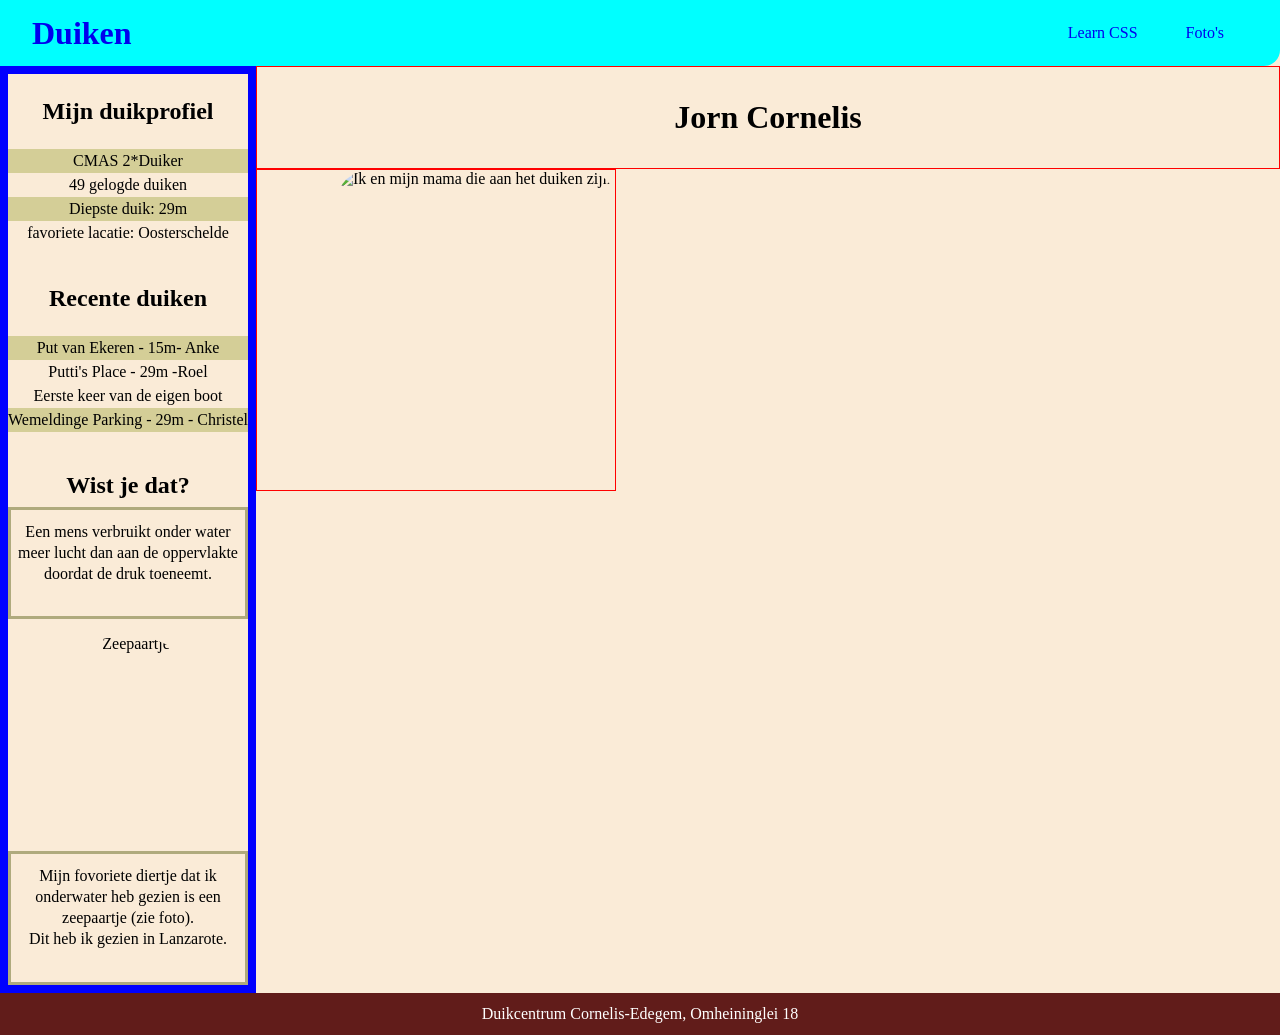
==== index.html @ 74aecbd3 "Add files via upload" ====
<!doctype html>
<html lang="nl">
<head>
  <meta charset="utf-8">
  <meta name="viewport" content="width=device-width, initial-scale=1">
  <title>Duiken</title>
  <link rel="stylesheet" href="reset.css">
  <link rel="stylesheet" href="stijl.css">
</head>
<body>
  <!-- Do not change this file. Write your CSS in css/stijl.css.
       Not visible in the screenshot: on :hover and :focus a link in the navigation gets an underline. -->
  <header>
    <a class="logo" href="index.html">Duiken</a>
    <nav>
      <ul>
        <li><a href="https://claude.ai/artifact/EVPWjKbA1uYQFMA9TNq5M9" class="actief">Learn CSS</a></li>
        <li><a href="Foto's.html">Foto's</a></li>
      </ul>
    </nav>
  </header>

  <aside>
    <h2>Mijn duikprofiel</h2>
    <ul>
      <li>CMAS 2*Duiker</li>
      <li>49 gelogde duiken</li>
      <li>Diepste duik: 29m</li>
      <li>favoriete lacatie: Oosterschelde</li>
    </ul>
    <h2>Recente duiken</h2>
    <ul>
      <li>Put van Ekeren - 15m- Anke</li>
      <li>Putti's Place - 29m -Roel<br>Eerste keer van de eigen boot</li>
      <li>Wemeldinge Parking - 29m - Christel</li>
    </ul>
    <h2>Wist je dat?</h2>
    <p>Een mens verbruikt onder water meer lucht dan aan de oppervlakte doordat de druk toeneemt.</p>
    <img src="Foto's/zeepaartje.JPG" alt="Zeepaartje">
    <p>Mijn fovoriete diertje dat ik onderwater heb gezien is een zeepaartje (zie foto). <br> Dit heb ik gezien in Lanzarote.</p>
  </aside>
  
  <main>
    <h1>Jorn Cornelis</h1>
    <ul class="fotos">
      <li class="foto">
        <img src="Foto's/ikmama.JPG" alt="Ik en mijn mama die aan het duiken zijn.">
        <span class="badge">Mama en ik</span>
      </li>

    </ul>
  </main>
  <footer>
    <p>Duikcentrum Cornelis-Edegem, Omheininglei 18</p>
  </footer>
</body>
</html>
---- stijl.css ----
body {
    background-color: antiquewhite;
    font-family: Georgia, 'Times New Roman', Times, serif;
    display: grid;
    grid-template-columns: 16rem 1fr;
    grid-template-rows: auto 1fr auto;
    grid-template-areas: 
        "header header"
        "aside main"
        "footer footer"
    ;
    height: 100vh;
}

header {
    background-color: aqua;
    color: black;
    display: flex; 
    align-items: center;
    justify-content: space-between;
    padding: 0.5rem 2rem;
    border-bottom-right-radius: 1rem;
}

.logo {
    font-weight: bold;
    font-size: 2rem; 
}

header ul {
    display: flex;
}

nav li {
    list-style: none;
    padding: 0 1.5rem; 
}


header a {
    text-decoration: none;
}

nav a:hover, nav a:focus {
    border-radius: 1rem;
    padding: 0.5rem;
    background-color: darkblue;
    color: white;
}

/*aside*/
aside {
    border: .5rem solid blue; 
    text-align: center;
}

aside h2 {
    padding-top: 1.5rem; 
    padding-bottom: 0.5rem;
}

aside ul {
    padding: 0; 
    list-style: none;
    line-height: 1.5rem;
}

aside p {
    border: .2rem solid rgb(175, 170, 125); 
    padding-top: 0.75rem; 
    line-height: 1.3rem;
    padding-bottom: 2rem;
}

aside img {
    border-radius: 50%;
    height: 13rem;
    margin: 0 1.75rem; 
    margin-top: 1rem; 
    margin-bottom: 0.5rem;
}

aside li:nth-child(odd) {
    background-color: rgb(212, 206, 151);
}


.fotos {
    padding: 0;
    margin: 0;
}

.fotos li {  /* heel de lijst */
    width: fit-content;
}


.foto { /*¨class foto in lijst */
    padding-left: 5rem; 
    position: relative;
    border: .1rem solid red;
}

.foto img {
    height: 20rem;
    border-radius: 2rem;
    display: block;
    width: 100%;
    object-fit: cover;
}

.badge {
    position: absolute;
    top: 1rem; 
    right: 1rem;

    background-color: lightblue;
    color: black; 
    border-radius: 0.75rem;
    padding: 0.75rem; 

    opacity: 0;
    transition: opacity 0.2s ease-in-out;
    pointer-events: none;
}

.foto:hover .badge {
        opacity: 1;
}

main {
    display: grid;
    grid-template-rows: auto 1fr;
}

main h1 {
    display: flex;
    border: .1rem solid red; 
    align-items: center;
    justify-content: center;
    padding: 2rem; 
}

main li {
    list-style: none;
}






footer {
    background-color: rgb(97, 28, 26);
    padding: 0.75rem; 
    color: white;
    text-align: center;
}

@media (max-width: 1070px) {
    .foto { /*¨class foto in lijst */
    padding-left: 3rem; 
    position: relative;
    display: block;
}
}










main {grid-area: main;}
aside {grid-area: aside;}
header {grid-area: header;}
footer {grid-area: footer;}
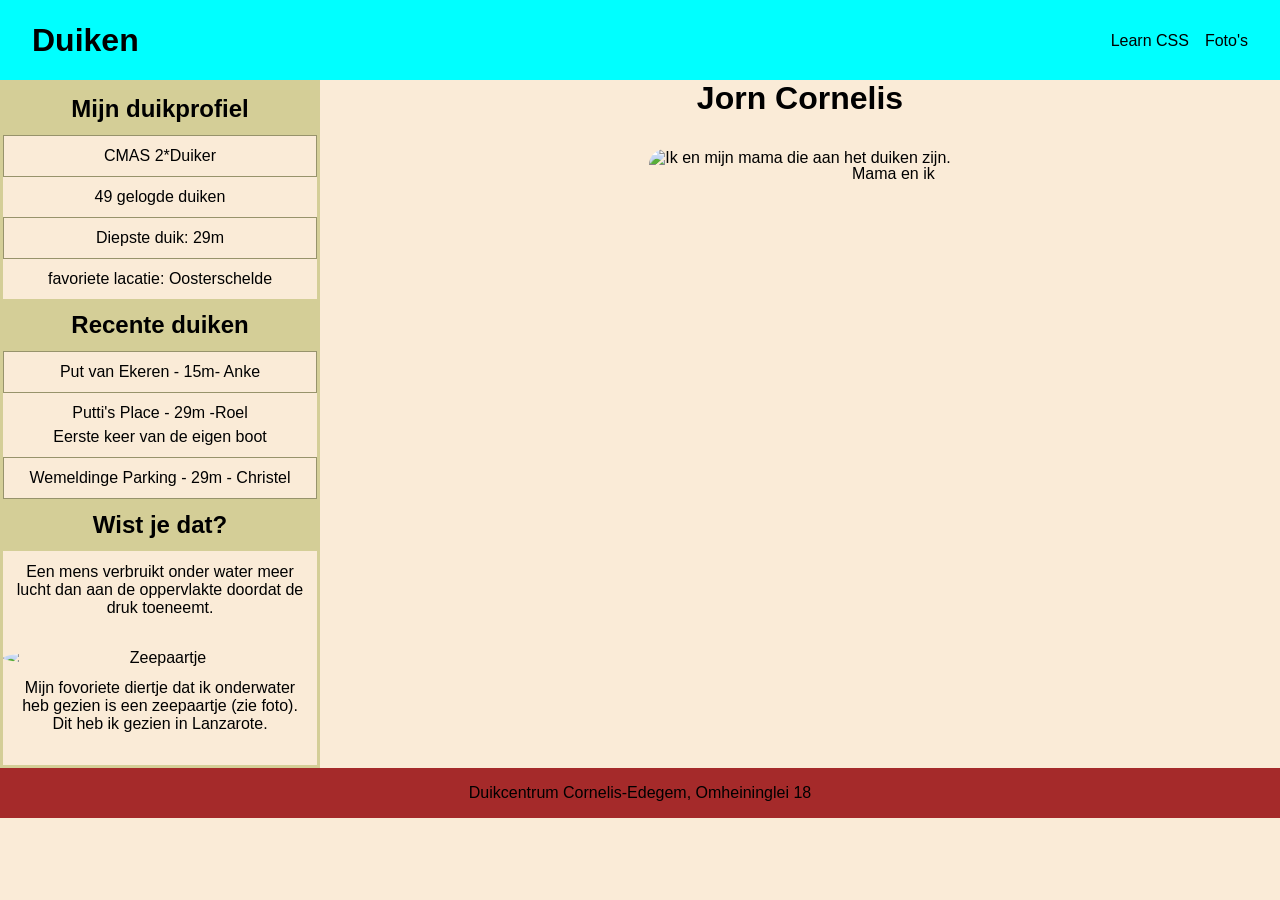
==== commit 468790e1: "Add files via upload" ====
--- a/index.html
+++ b/index.html
@@ -15,11 +15,11 @@
     <nav>
       <ul>
         <li><a href="https://claude.ai/artifact/EVPWjKbA1uYQFMA9TNq5M9" class="actief">Learn CSS</a></li>
-        <li><a href="Foto's.html">Foto's</a></li>
+        <li><a href="foto's.html">Foto's</a></li>
       </ul>
     </nav>
   </header>
-
+  
   <aside>
     <h2>Mijn duikprofiel</h2>
     <ul>
@@ -36,7 +36,7 @@
     </ul>
     <h2>Wist je dat?</h2>
     <p>Een mens verbruikt onder water meer lucht dan aan de oppervlakte doordat de druk toeneemt.</p>
-    <img src="Foto's/zeepaartje.JPG" alt="Zeepaartje">
+    <img src="foto's/zeepaartje.jpg" alt="Zeepaartje">
     <p>Mijn fovoriete diertje dat ik onderwater heb gezien is een zeepaartje (zie foto). <br> Dit heb ik gezien in Lanzarote.</p>
   </aside>
   
@@ -44,7 +44,7 @@
     <h1>Jorn Cornelis</h1>
     <ul class="fotos">
       <li class="foto">
-        <img src="Foto's/ikmama.JPG" alt="Ik en mijn mama die aan het duiken zijn.">
+        <img src="foto's/ikmama.jpg" alt="Ik en mijn mama die aan het duiken zijn.">
         <span class="badge">Mama en ik</span>
       </li>
 
--- a/stijl.css
+++ b/stijl.css
@@ -1,185 +1,166 @@
+
 body {
     background-color: antiquewhite;
-    font-family: Georgia, 'Times New Roman', Times, serif;
-    display: grid;
-    grid-template-columns: 16rem 1fr;
-    grid-template-rows: auto 1fr auto;
-    grid-template-areas: 
-        "header header"
-        "aside main"
-        "footer footer"
-    ;
-    height: 100vh;
+    font-family: Arial, Helvetica, sans-serif;
+    font-size: 1rem;
 }
 
 header {
     background-color: aqua;
     color: black;
-    display: flex; 
-    align-items: center;
-    justify-content: space-between;
-    padding: 0.5rem 2rem;
-    border-bottom-right-radius: 1rem;
 }
 
 .logo {
     font-weight: bold;
     font-size: 2rem; 
-}
-
-header ul {
-    display: flex;
+    padding: 0.5rem; 
 }
 
 nav li {
     list-style: none;
-    padding: 0 1.5rem; 
+    padding:  0.5rem;  
 }
 
+nav ul {
+    padding-left: 0;
+}
 
 header a {
     text-decoration: none;
+    color: black; 
 }
 
-nav a:hover, nav a:focus {
-    border-radius: 1rem;
-    padding: 0.5rem;
-    background-color: darkblue;
-    color: white;
-}
-
-/*aside*/
 aside {
-    border: .5rem solid blue; 
     text-align: center;
 }
 
-aside h2 {
-    padding-top: 1.5rem; 
-    padding-bottom: 0.5rem;
+aside li {
+    list-style: none;
 }
 
 aside ul {
+    line-height: 1.5rem;
+    margin: 0; 
     padding: 0; 
-    list-style: none;
-    line-height: 1.5rem;
+}
+
+aside h2 {
+    background-color: rgb(212, 206, 151);
+    padding: 0.75rem; 
+}
+
+aside li:nth-child(odd) {
+    border: .1rem solid rgb(151, 147, 107);
 }
 
 aside p {
-    border: .2rem solid rgb(175, 170, 125); 
-    padding-top: 0.75rem; 
-    line-height: 1.3rem;
-    padding-bottom: 2rem;
+    padding: 0.75rem;  
+    padding-bottom: 2rem; 
 }
 
 aside img {
     border-radius: 50%;
-    height: 13rem;
-    margin: 0 1.75rem; 
-    margin-top: 1rem; 
-    margin-bottom: 0.5rem;
+    display: block;
+    margin-left: auto;
+    margin-right: auto;
+    max-height: 25rem;
 }
 
-aside li:nth-child(odd) {
-    background-color: rgb(212, 206, 151);
+main h1 {
+    text-align: center;
 }
 
 
-.fotos {
-    padding: 0;
-    margin: 0;
+main img {
+    margin-left: auto;
+    margin-right: auto;
+    height: 23rem;
+    border-radius: 2rem;
+    display: block; 
+    padding: 1rem; 
 }
 
-.fotos li {  /* heel de lijst */
-    width: fit-content;
+main ul {
+    display: flex; 
+    padding: 0;
+    justify-content: center;
 }
 
-
-.foto { /*¨class foto in lijst */
-    padding-left: 5rem; 
-    position: relative;
-    border: .1rem solid red;
-}
-
-.foto img {
-    height: 20rem;
-    border-radius: 2rem;
-    display: block;
-    width: 100%;
-    object-fit: cover;
+ main .foto {
+    position: relative; 
+    list-style: none;
+    display: inline-block;
+      
 }
 
 .badge {
-    position: absolute;
-    top: 1rem; 
-    right: 1rem;
-
-    background-color: lightblue;
-    color: black; 
-    border-radius: 0.75rem;
-    padding: 0.75rem; 
-
-    opacity: 0;
-    transition: opacity 0.2s ease-in-out;
-    pointer-events: none;
+    position: absolute; 
+    right: 2rem;
+    top: 2rem; 
 }
 
-.foto:hover .badge {
-        opacity: 1;
+footer {
+    background-color: brown;
+    padding: 1rem; 
 }
 
-main {
-    display: grid;
-    grid-template-rows: auto 1fr;
+footer p {
+    text-align: center;
 }
 
-main h1 {
-    display: flex;
-    border: .1rem solid red; 
-    align-items: center;
-    justify-content: center;
-    padding: 2rem; 
-}
+@media (min-width: 1200px) {
+    body {
+        display: grid;
+        grid-template-columns: auto 1fr;
+        grid-template-areas: 
+        "header header"
+        "aside main"
+        "footer footer"
+        ;
 
-main li {
-    list-style: none;
-}
+    header {
+        display: flex;
+        justify-content: space-between;
+        height: 5rem;
+    }
+
+    nav ul {
+        margin: 0; 
+        display: flex;
+        padding: 1.5rem; 
+    }
+
+    nav li {
+        justify-content: center;
+        align-items: center;
+    }
+
+    .logo {
+        display: flex;
+        justify-content: center;
+        align-items: center;
+        padding: 2rem; 
+    } 
+
+    aside {
+        width: 20rem;
+        border: .2rem solid rgb(212, 206, 151); 
+    }
+
+    aside li {
+        padding: 0.5rem; 
+    }
+
+    aside img {
+        max-height: 18rem;
+    }
+
+    }
 
 
 
-
-
-
-footer {
-    background-color: rgb(97, 28, 26);
-    padding: 0.75rem; 
-    color: white;
-    text-align: center;
+    main {grid-area: main;}
+    aside {grid-area: aside;}
+    header {grid-area: header;}
+    footer {grid-area: footer;}
 }
-
-@media (max-width: 1070px) {
-    .foto { /*¨class foto in lijst */
-    padding-left: 3rem; 
-    position: relative;
-    display: block;
-}
-}
-
-
-
-
-
-
-
-
-
-
-main {grid-area: main;}
-aside {grid-area: aside;}
-header {grid-area: header;}
-footer {grid-area: footer;}
-
-
-
-
-
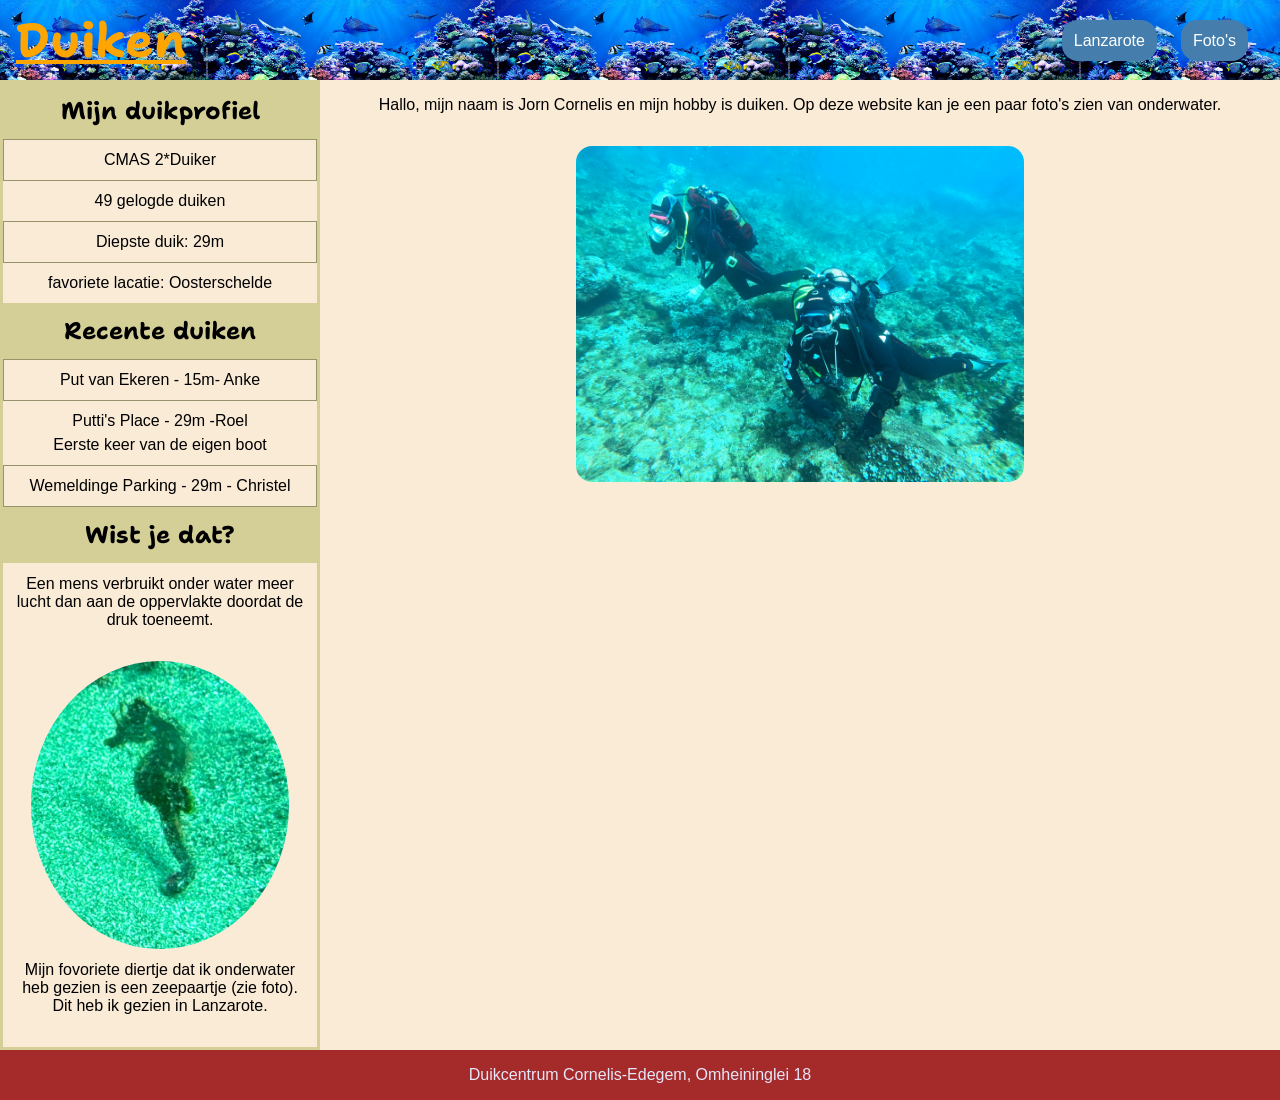
==== commit d5157fd3: "Add files via upload" ====
--- a/index.html
+++ b/index.html
@@ -6,6 +6,9 @@
   <title>Duiken</title>
   <link rel="stylesheet" href="reset.css">
   <link rel="stylesheet" href="stijl.css">
+ <link rel="preconnect" href="https://fonts.googleapis.com">
+<link rel="preconnect" href="https://fonts.gstatic.com" crossorigin>
+<link href="https://fonts.googleapis.com/css2?family=BBH+Bogle&family=Shantell+Sans:ital,wght@0,300..800;1,300..800&display=swap" rel="stylesheet">
 </head>
 <body>
   <!-- Do not change this file. Write your CSS in css/stijl.css.
@@ -14,7 +17,7 @@
     <a class="logo" href="index.html">Duiken</a>
     <nav>
       <ul>
-        <li><a href="https://claude.ai/artifact/EVPWjKbA1uYQFMA9TNq5M9" class="actief">Learn CSS</a></li>
+        <li><a href="lanzarote.html">Lanzarote</a></li>
         <li><a href="foto's.html">Foto's</a></li>
       </ul>
     </nav>
@@ -41,7 +44,9 @@
   </aside>
   
   <main>
-    <h1>Jorn Cornelis</h1>
+    <h1></h1>
+    <p>Hallo, mijn naam is Jorn Cornelis en mijn hobby is duiken. 
+      Op deze website kan je een paar foto's zien van onderwater.</p>
     <ul class="fotos">
       <li class="foto">
         <img src="foto's/ikmama.jpg" alt="Ik en mijn mama die aan het duiken zijn.">
--- a/stijl.css
+++ b/stijl.css
@@ -1,34 +1,53 @@
+:root {
+    --color-header: antiquewhite; 
+}
 
 body {
-    background-color: antiquewhite;
+    background-color: var(--color-header);
     font-family: Arial, Helvetica, sans-serif;
     font-size: 1rem;
 }
 
 header {
-    background-color: aqua;
-    color: black;
+    background-image: url("foto's/panoramafoto.jpg");
+    background-size: cover; 
+    background-position: center;
 }
 
 .logo {
     font-weight: bold;
-    font-size: 2rem; 
-    padding: 0.5rem; 
+    font-size: 3rem; 
+    padding: 1rem; 
+    font-family: "Shantell Sans", cursive;
+    color:orange;
 }
 
 nav li {
     list-style: none;
-    padding:  0.5rem;  
+    padding: 1rem;
+    padding-left: 0.5rem;
 }
 
 nav ul {
     padding-left: 0;
-}
-
-header a {
+    padding: 1rem;
+    margin: 0;
+}
+
+header nav a {
     text-decoration: none;
-    color: black; 
-}
+    color: white; 
+    background-color: #457eac;
+    border-radius: 1rem;
+    padding: 0.75rem;
+}
+
+/*nav a:focus, nav a:hover {
+    background-color: darkblue;
+    border-radius: 1rem;
+    padding: 0.75rem; 
+    color: white;
+}*/
 
 aside {
     text-align: center;
@@ -47,6 +66,7 @@
 aside h2 {
     background-color: rgb(212, 206, 151);
     padding: 0.75rem; 
+    font-family: "Shantell Sans", cursive;
 }
 
 aside li:nth-child(odd) {
@@ -68,12 +88,15 @@
 
 main h1 {
     text-align: center;
-}
-
+    font-family: Arial, Helvetica, sans-serif;
+}
+
+main p {
+    padding: 1rem;
+    text-align: center;
+}
 
 main img {
-    margin-left: auto;
-    margin-right: auto;
     height: 23rem;
     border-radius: 2rem;
     display: block; 
@@ -83,20 +106,29 @@
 main ul {
     display: flex; 
     padding: 0;
-    justify-content: center;
+    margin: 0;
 }
 
  main .foto {
     position: relative; 
     list-style: none;
     display: inline-block;
-      
+    margin-left: auto;
+    margin-right: auto;  
 }
 
 .badge {
     position: absolute; 
     right: 2rem;
     top: 2rem; 
+
+    opacity: 0;
+    transition: opacity 0.3s ease-in-out;
+    pointer-events: none;
+}
+
+.foto:hover .badge {
+        opacity: 1;
 }
 
 footer {
@@ -106,9 +138,10 @@
 
 footer p {
     text-align: center;
-}
-
-@media (min-width: 1200px) {
+    color: lavender;
+}
+
+@media (min-width: 1000px) {
     body {
         display: grid;
         grid-template-columns: auto 1fr;
@@ -122,12 +155,13 @@
         display: flex;
         justify-content: space-between;
         height: 5rem;
+        background-size: contain;
     }
 
     nav ul {
         margin: 0; 
         display: flex;
-        padding: 1.5rem; 
+        padding: 1rem; 
     }
 
     nav li {
@@ -139,8 +173,14 @@
         display: flex;
         justify-content: center;
         align-items: center;
-        padding: 2rem; 
     } 
+
+    nav a:focus, nav a:hover {
+        background-color: darkblue;
+        border-radius: 1rem;
+        padding: 0.75rem; 
+        color: white;
+    }
 
     aside {
         width: 20rem;
